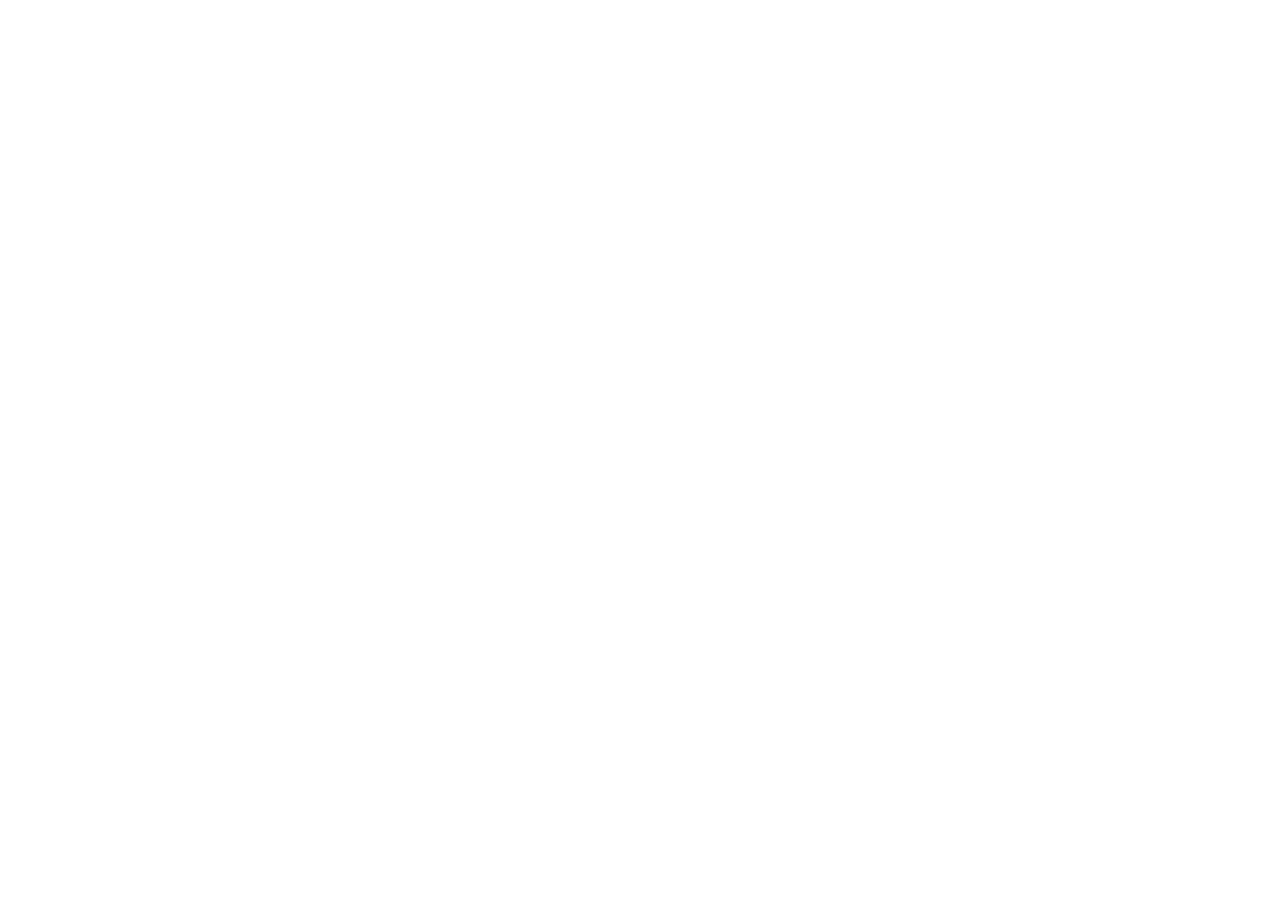
==== homeworks/les15/index.html @ c5cfa0ed "less 14" ====
<!doctype html>
<html lang="en">
<head>
    <meta charset="UTF-8">
    <meta name="viewport"
          content="width=device-width, user-scalable=no, initial-scale=1.0, maximum-scale=1.0, minimum-scale=1.0">
    <meta http-equiv="X-UA-Compatible" content="ie=edge">
    <title>Document</title>
</head>
<body>



<script src="js/script.js"></script>
</body>
</html>
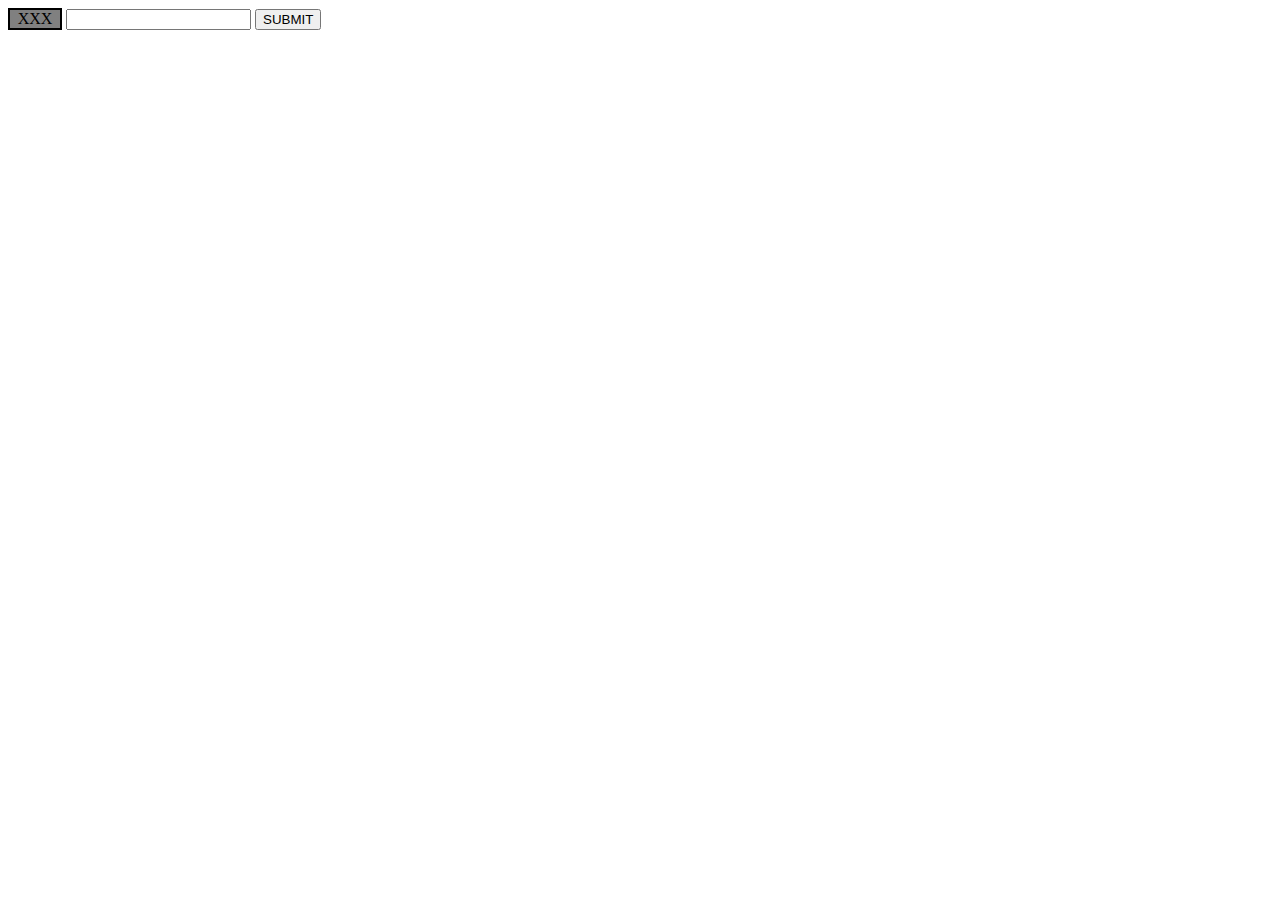
==== commit a70de608: "less 12, 15" ====
--- a/homeworks/les15/index.html
+++ b/homeworks/les15/index.html
@@ -6,11 +6,14 @@
           content="width=device-width, user-scalable=no, initial-scale=1.0, maximum-scale=1.0, minimum-scale=1.0">
     <meta http-equiv="X-UA-Compatible" content="ie=edge">
     <title>Document</title>
+    <link rel="stylesheet" href="style.css">
 </head>
 <body>
-
-
-
+<form action="" id="form">
+    <label for="input" id="label">XXX</label>
+    <input type="text" id="input" name="input">
+    <button id="button">SUBMIT</button>
+</form>
 <script src="js/script.js"></script>
 </body>
 </html>--- a/homeworks/les15/style.css
+++ b/homeworks/les15/style.css
@@ -0,0 +1,7 @@
+label{
+    background: grey;
+    display: inline-block;
+    border: 2px solid black;
+    width: 50px;
+    text-align: center;
+}